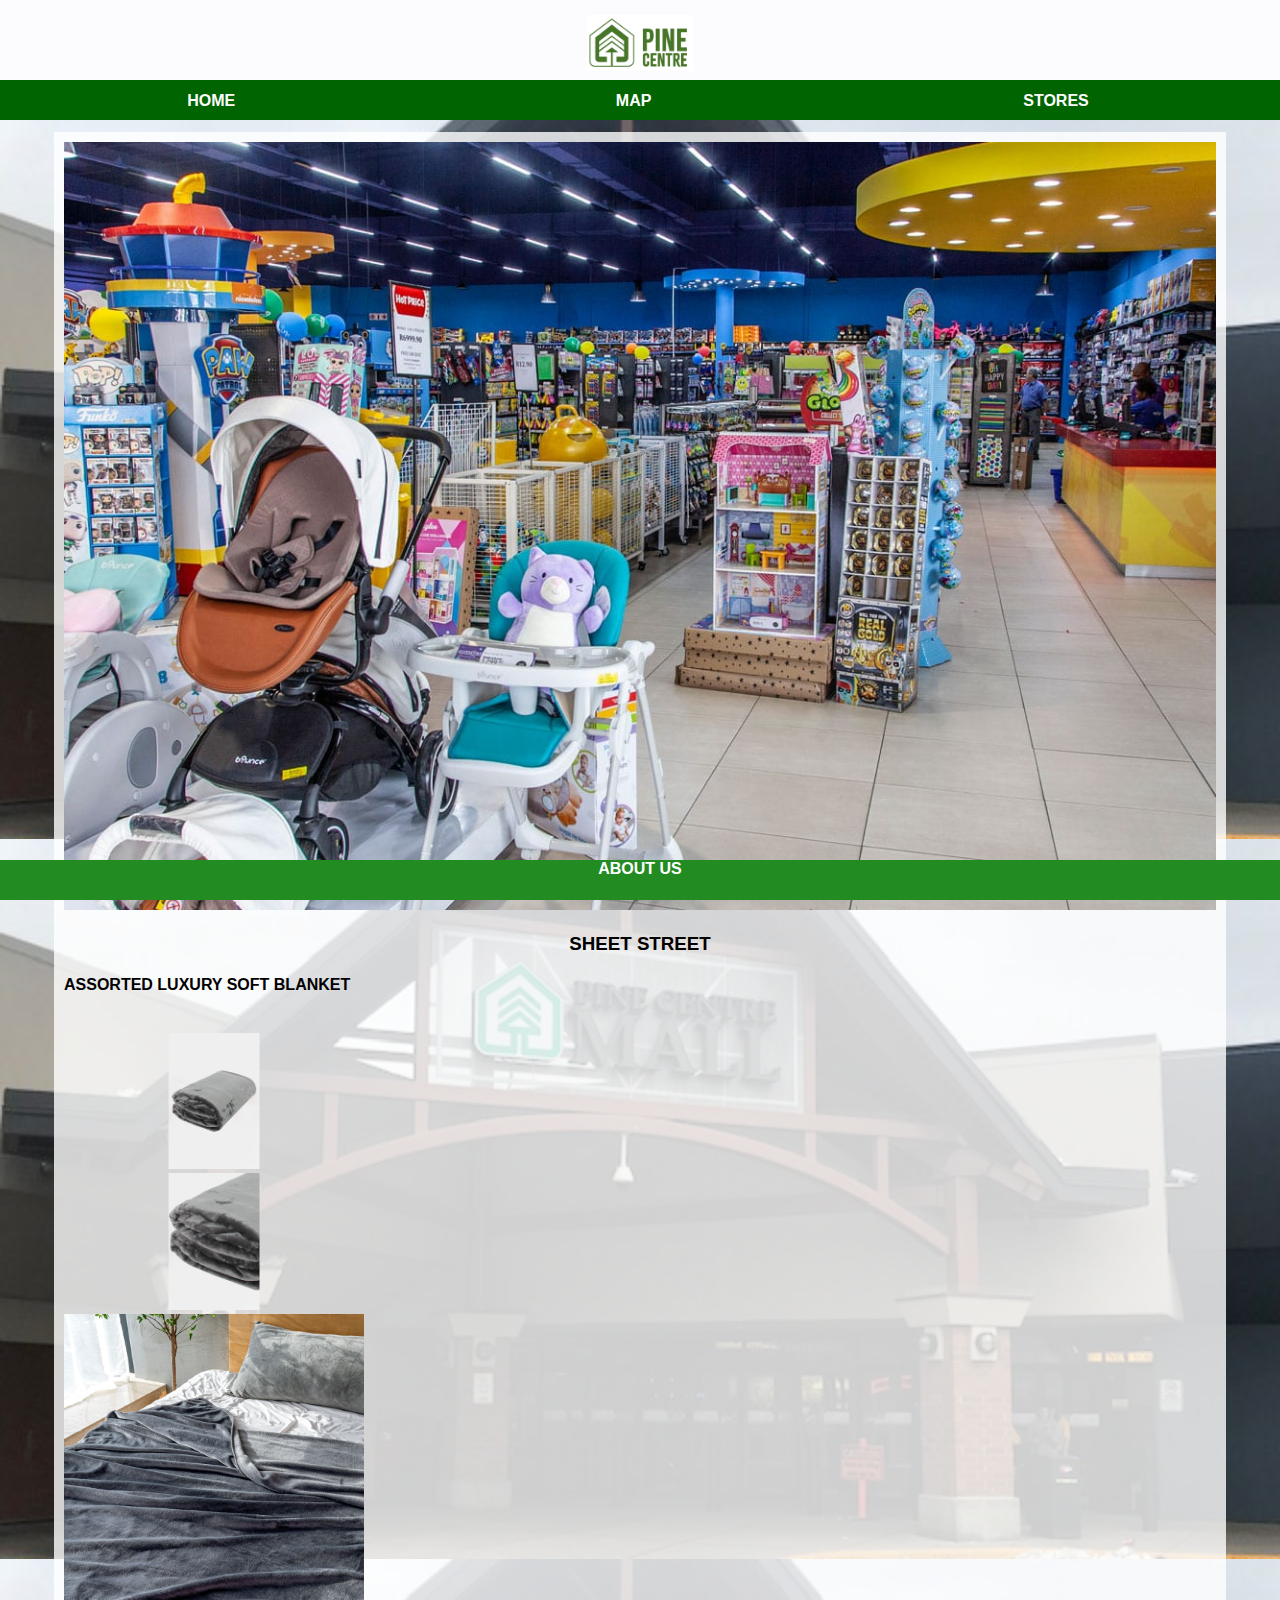
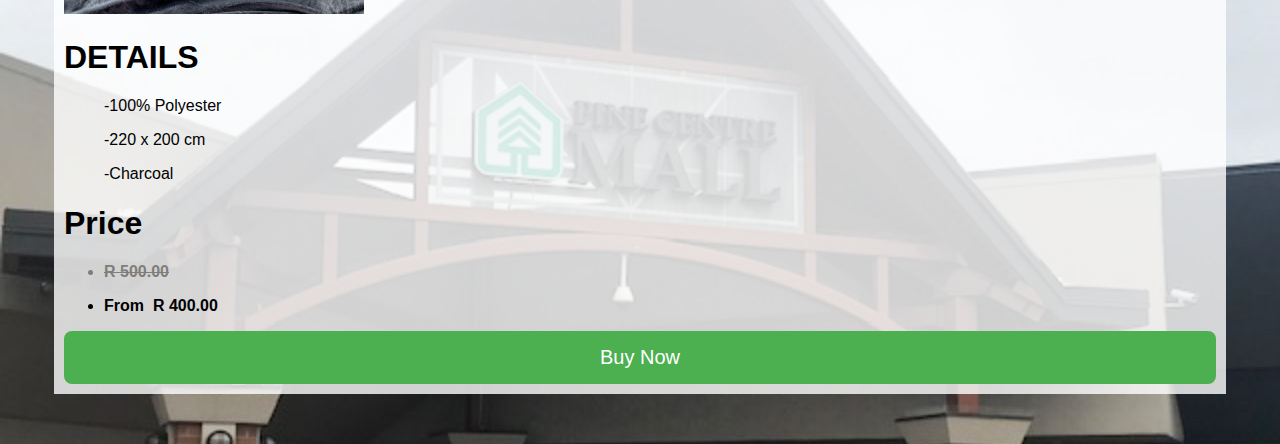
==== sheet-street.html @ 9b1bcb4d "Add files via upload" ====
<!DOCTYPE html>
<html>
      <head>
            <link rel="stylesheet" href="style.css">
      </head>

      <body>
            <div id="header">
                  <img src="images/pine-city-logo.png"/>
            </div>
            <div id="tabs-top">
                <a href="index.html">HOME</a>
                <a href="map.html">MAP</a>
                <a href="stores.html">STORES</a>
            </div>
            <div id="main">
                <div id="content">
                   <div id="info-box-full">
                        <img src="images/toys-r-us.jpg" width="70%"/>
                        <h3>SHEET STREET</h3>
                        <h4>ASSORTED LUXURY SOFT BLANKET</h4> <br/>
                        <div id="images">
                            <img src="images/product-5/prod-5-1.png" width="250px">
                            <img src="images/product-5/prod-5-2.png" width="500px">
                            <img src="images/product-5/prod-5-3.jpg" width="10px">
                        </div>
                        
                        <p>
                            <h1>DETAILS</h1>
                            <ol>-100% Polyester</ol>
                            <ol>-220 x 200 cm</ol>
                            <ol>-Charcoal</ol>
                        </p>
                        <h1>Price</h1>
                        <ul>
                            <li itemprop="price" style="text-decoration: line-through;color: #807d7a">
                            <strong>
                                <strong>R 500.00</strong>
                            </strong>
                           </li>
                        </ul>
                        <ul>
                            <li itemprop="price">
                                <strong>From&nbsp;</strong><strong>
                                    <strong>R 400.00</strong>
                                </strong>
                            </li>
                        </ul>
                        <button class="button-1">Buy Now</button>
                    </div>
                </div>
            </div>
        <div id="tabs-bottom">
            <a href="about.html">ABOUT US</a>
        </div>
    </body>
</html>
---- style.css ----
body{
    padding    : 0;
    margin     : 0;
    font-family: Helvetica;
}

/*=========== HEADER ===========*/

#header{
     position: fixed;
     top     : 0;
     left    : 0;
     z-index : 500;
     width   :100%;
     height  :80px;
     background-image  : url('images/white.jpg');
     background-repeat: repeat-x;
}

#header img{
     display: block;
     margin : auto;
     height : 70%;
     padding-top: 15px; 
}

/*=========== TAPS-TOP ===========*/

#tabs-top{
    position: fixed;
    top: 80px;
    left: 0;
    z-index: 500;
    width: 100%;
    height: 40px;
    background-color: darkgreen;
}

#tabs-top a{
    float: left;
    display: block;
    width: 33%;
    height: 35%;
    font-weight: 700;
    color: white;
    text-align: center;
    text-decoration: none;
    padding-top: 12px;
}

/*=========== MAIN-HOME ===========*/

#main-home{
    margin-top: 120px;
}

/*=========== TABS-BOTTOM ===========*/

#tabs-bottom{
    position: fixed;
    bottom: 0;
    left: 0;
    z-index: 500;
    width: 100%;
    height: 40px;
    background-color: forestgreen;
}

#tabs-bottom a{
    float: left;
    display: block;
    width: 100%;
    height: 35px;
    font-weight: 700;
    color: white;
    text-align: center;
    text-decoration: none;
    padding-top: none;
}

/*=========== MAIN ===========*/

#main{
    margin-top: 119px;
    background: url('images/pine-city-background.jpg' );
    background-repeat: repeat-y;
}

#content{
    padding-top: 1px;
    padding-bottom: 50px;
}

/*=========== IMAGES ===========*/

#images{
    width: 300px;
}

/*=========== INFO-BOX ===========*/

a.info-box{
    text-decoration: none;
    background: rgba(255, 255, 255, .8);
    width: 90%;
    height: 90px;
    display: block;
    margin: auto;
    margin-top: 12px;
    padding-top: 1px;
}

.info-box img{
    height: 70px;
    margin: 10px;
    float: left;
}

.info-box h3{
    padding: 0;
    margin-bottom: 0;
    width: 90%;
    color: #572800;
}

.info-box p{
    margin: 0;
    padding: 0;
    width: 90%;
    color: 131313;
}

.info-box img.right{
    float: right;
    margin-top: 25px;
    height: 40px;
}

#info-box-full{
    background-color : rgba(255, 255, 255, .8) ;
    width   : 90%;
    display : block;
    margin  : auto;
    margin-top : 12px;
    padding    : 10px;
}



#info-box-full img{
    width : 100%;
}



#info-box-full h3{
    text-align : center;
}

/*=========== FORM ===========*/

input{
    width: 100%;
    height: 25px;
    margin : 12px 0;
    border : 1px solid #929292;
}

textarea{
    width: 100%;
    height :25px;
    margin : 12px 0;
    border : 1px solid #929292;
}

.button{
    display : block;
    background-color: forestgreen;
    text-decoration : none;
    text-align  : center;
    color       : white;
    font-size   : 16px;
    font-weight : 600;
    margin : 12px 0;
    padding : 8px 0;
}

/*=========== BUTTON-1 ===========*/

.button-1 {
    background-color: #4CAF50; /* Green */
    border: none;
    border-radius: 8px;
    color: white;
    padding: 15px 32px;
    text-align: center;
    text-decoration: none;
    display: inline-block;
    font-size: 20px;
    width: 100%;
  }
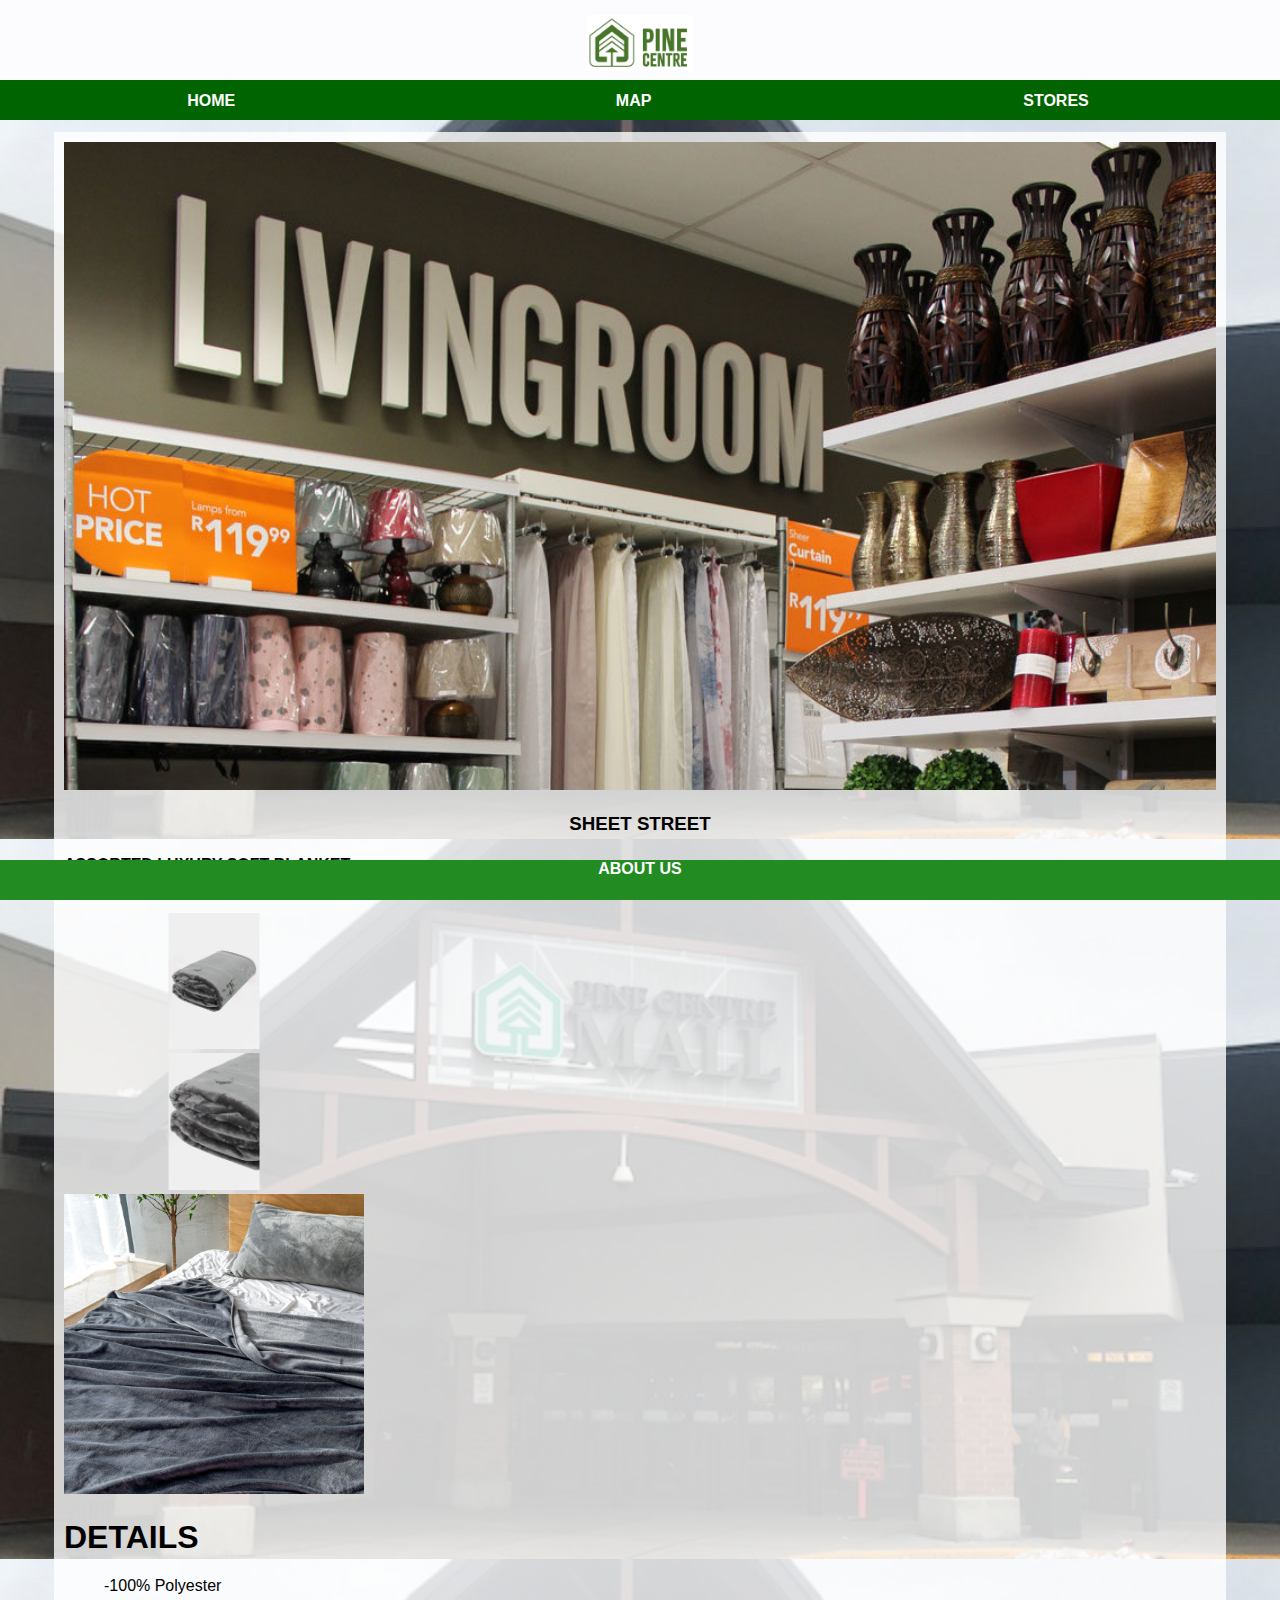
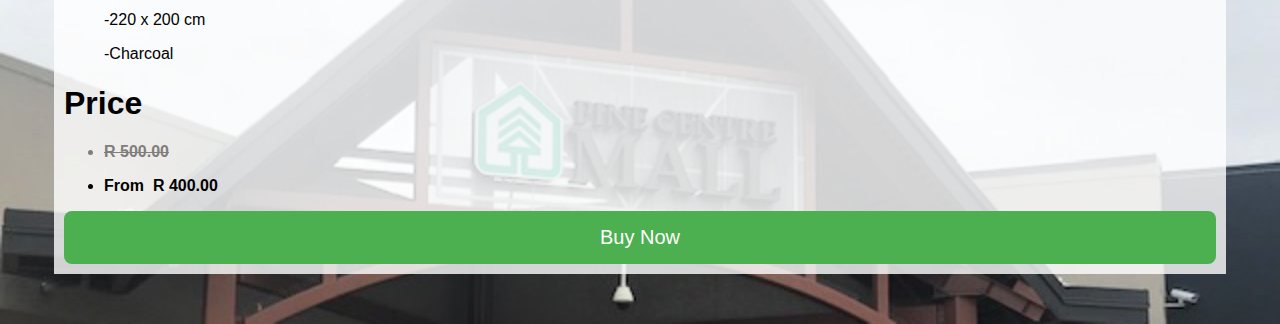
==== commit d9beb091: "Update sheet-street.html" ====
--- a/sheet-street.html
+++ b/sheet-street.html
@@ -16,7 +16,7 @@
             <div id="main">
                 <div id="content">
                    <div id="info-box-full">
-                        <img src="images/toys-r-us.jpg" width="70%"/>
+                        <img src="images/sheet-street.jpg" width="70%"/>
                         <h3>SHEET STREET</h3>
                         <h4>ASSORTED LUXURY SOFT BLANKET</h4> <br/>
                         <div id="images">
@@ -54,4 +54,4 @@
             <a href="about.html">ABOUT US</a>
         </div>
     </body>
-</html>+</html>
